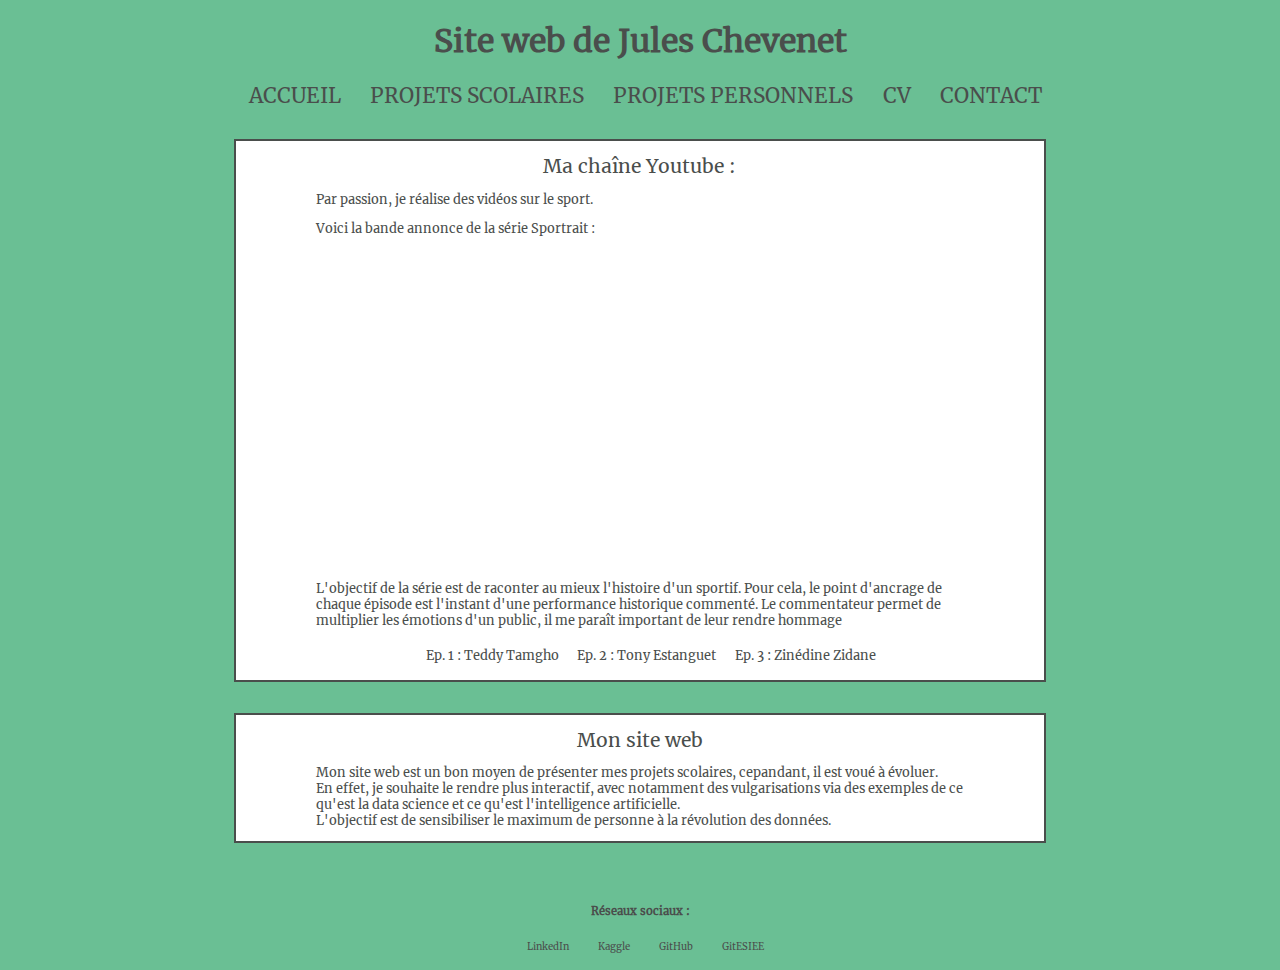
==== app/templates/projets-personnels.html @ e526e968 "First commit" ====
<!DOCTYPE html>

<html>

  <head>
    <meta charset="utf-8" />
    <link rel="stylesheet" href="../static/style.css" />
    <title>Site web de Jules Chevenet</title>
  </head>

  <body>
    <div id="bloc_page">

      <header>
        <div id="titre_header">
          <h1>Site web de Jules Chevenet</h1>
        </div>
        <nav id=menu>
          <ul>
            <li><a href="/">Accueil</a></li>
            <li><a href="proj-scol">Projets Scolaires</a></li>
            <li><a href="#">Projets Personnels</a></li>
            <li><a href="cv">CV</a></li>
            <li><a href="contact">Contact</a></li>
          </ul>
        </nav>
      </header>

      <section class = "perso">

        <div class = "youtube">
          <div class = "body_youtube">
          <h1 class = "titre_article" >Ma chaîne <a class = "lien_article" href="https://www.youtube.com/channel/UCuE6EJVjUNQC9UpF2iSPCAA">Youtube</a> :</h1>
          <p class = "p_article">Par passion, je réalise des vidéos sur le sport.</p>
          <p class = "p_article">Voici la bande annonce de la série Sportrait :</p>
          <div><center><iframe class = "video_youtube" src="https://www.youtube.com/embed/c5anjO3Ix5M" title="YouTube video player" frameborder="0" allow="accelerometer; autoplay; clipboard-write; encrypted-media; gyroscope; picture-in-picture" allowfullscreen></iframe></center></div>
          <p class = "p_article"> L'objectif de la série est de raconter au mieux l'histoire d'un sportif. Pour cela, le point d'ancrage de chaque épisode est l'instant d'une performance historique commenté. Le commentateur permet de multiplier les émotions d'un public, il me paraît important de leur rendre hommage</p>
          <nav id=ep_sportrait>
            <ul>
              <li><a href="https://www.youtube.com/watch?v=W5SFysJGGG8">Ep. 1 : Teddy Tamgho</a></li>
              <li><a href="https://www.youtube.com/watch?v=BXU9hNoZwSw">Ep. 2 : Tony Estanguet</a></li>
              <li><a href="https://www.youtube.com/watch?v=-fTwGTfmp3c">Ep. 3 : Zinédine Zidane</a></li>
            </ul>
          </nav>
        </div>
      </div>

      <div class = "site">
        <div class = "body_site">
          <h1 class = "titre_article">Mon site web</h1>
          <p class = "p_article">Mon site web est un bon moyen de présenter mes projets scolaires, cepandant, il est voué à évoluer.</br>
          En effet, je souhaite le rendre plus interactif, avec notamment des vulgarisations via des exemples de ce qu'est la data science et ce qu'est l'intelligence artificielle.</br>
        L'objectif est de sensibiliser le maximum de personne à la révolution des données. </p>

        </div>
      </div>


      </section>

      <footer>
        <div id =titre_footer>
          <h4>Réseaux sociaux :</h4>
        </div>
        <div>
          <nav id = endlink>
            <ul>
              <li><a href="https://www.linkedin.com/in/jules-chevenet-4441b4189/">LinkedIn</a></li>
              <li><a href="https://www.kaggle.com/juleschevenet">Kaggle</a></li>
              <li><a href="https://github.com/ptitchev">GitHub</a></li>
              <li><a href="https://git.esiee.fr/chevenej">GitESIEE</a></li>
            </ul>
          </nav>
        </div>
      </footer>
    </div>
  </body>
</html>
---- app/static/style.css ----
/* Import de police */
@font-face{
    font-family : 'Merri';
    src : url("polices/Merriweather-Regular.ttf") format("truetype");
}

/* Premiere couche : body */
body
{
    background-color :rgba(54, 168, 111, 0.74);
    /* background-image: url("neige.png");
    background-attachment: fixed; */
    font-family: 'Merri';
    color : rgb(74, 78, 76);
}

/* Deuxieme couche : block page*/
#bloc_page
{
    width: 80%;
    margin: auto;
}

/* Troisieme couche : header */
header
{
    margin-bottom : 3%;
}

/* Titre (header) */
#titre_header
{
    color : rgb(74, 78, 76);
    font-size : 1em;
    font-family : 'Merri';
    font-style: normal;
    font-weight : normal;
    text-decoration : none;
    text-align : center;
    opacity: 1;
    width : 100%;
    height : 100%;
    /* min-width 400px; */
}

/* Menu de selection (header) */
#menu ul
{
    list-style-type: none;
    justify-content: center;
    display: flex;
}
#menu li
{
    margin-right : 3%;
}
#menu a
{
    text-transform: uppercase;
    font-size: 1.3em;
    color :  rgb(74, 78, 76);
    padding-bottom: 2px;
    text-decoration: none;
}
#menu a:hover
{
    color: #760001;
    border-bottom: 2px solid #760001;
}

/* Troisieme couche : home section */
#home_section
{
    background-color :rgba(255, 255, 255, 1);
    max-width: 80%;
    margin: auto;
    display: flex;
    border: 2px solid rgb(74, 78, 76) ;
}

.home_h2
{
    color : rgb(74, 78, 76);
    font-size : 1.2em;
    font-family : 'Merri';
    font-style: normal;
    font-weight : normal;
    text-decoration : none;
    /* text-align : center; */
    opacity: 1;
    
}

.home_p
{
    color : rgb(74, 78, 76);
    font-size : 0.8em;
    font-family : 'Merri';
    font-style: normal;
    font-weight : normal;
    text-decoration : none;
    /* text-align : center; */
    opacity: 1;
}

#home_image
{
    padding : 0px 10px 0px 0px;
}

#home_text
{
    padding : 5px 10px 0px 10px;
}

/* Troisieme couche : footer */
footer
{
    margin-top : 3%;
}

#endlink ul
{
    list-style-type: none;
    justify-content: center;
    display: flex;
}
#endlink li
{
    margin-right : 3%;
}
#endlink a
{
    font-size: 0.6em;
    color :  rgb(74, 78, 76);
    text-decoration: none;
}
#endlink a:hover
{
    color: #760001;
    border-bottom: 2px solid #760001;
}

#titre_footer
{
    color : rgb(74, 78, 76);
    font-size : 0.7em;
    font-family : 'Merri';
    font-style: normal;
    font-weight : normal;
    text-decoration : none;
    text-align : center;
    opacity: 1;
    width : 100%;
    height : 100%;
    /* min-width 400px; */
}

/* Troisieme couche : CV */
#CV
{
    display: flex;
    align-items: center;
    flex-direction: column;
}

#image_CV
{
    border: 2px solid rgb(74, 78, 76) ;
    margin-bottom : 3%;
}


.boutton
{
    font-size: 0.7em;
    color :  rgb(74, 78, 76);
    text-decoration: none; 
    background-color :rgba(255, 255, 255, 1);
    border: 1px solid rgb(74, 78, 76) ;
    padding : 5px 5px 5px 5px;
    margin: auto;
}

/* Troisieme couche : articles */

.articles
{
    /* max-width: 80%; */
    justify-content: center;
    display: flex;
    flex-direction: column;
    
}

.projet_scol
{
    border: 2px solid rgb(74, 78, 76) ;
    margin-bottom : 3%;
    background-color :rgba(255, 255, 255, 1);
    width: 80%;
    justify-content: center;
    margin: auto;
    margin-bottom : 3%;
}

.head_article
{
    justify-content: center;
    margin: auto;
    border-bottom: 2px solid rgb(74, 78, 76) ;
} 

.body_article
{
    width: 80%;
    justify-content: center;
    margin: auto; 
}

.footer_article
{
    width: 80%;
    justify-content: center;
    margin: auto; 
}

.titre_article
{
    color : rgb(74, 78, 76);
    font-size : 1.2em;
    font-family : 'Merri';
    font-style: normal;
    font-weight : normal;
    text-decoration : none;
    text-align : center;
    opacity: 1;
    width : 100%;
}

.date_article
{
    color : rgb(74, 78, 76);
    font-size : 0.8em;
    font-family : 'Merri';
    font-style: normal;
    font-weight : normal;
    text-decoration : none;
    text-align : center;
    opacity: 1;
    width : 100%;
}
.p_article
{
        color : rgb(74, 78, 76);
        font-size : 0.8em;
        font-family : 'Merri';
        /* font-style: normal;
        font-weight : normal; */
        text-decoration : none;
        text-align : left;
        opacity: 1;
        width : 100%;
}

.p_footer
{
    color : rgb(74, 78, 76);
    font-size : 0.8em;
    font-family : 'Merri';
    /* font-style: normal;
    font-weight : normal; */
    text-decoration : none;
    text-align : center;
    opacity: 1;
    width : 100%;
}

.video_article
{
    width : 100%;
}

#image_DashR
{
    width : 100%;
}

.lien_article
{
    color :  rgb(74, 78, 76);
    text-decoration: none;
}

.lien_article:hover
{
    color: #760001;
    border-bottom: 2px solid #760001;
}

.pdf_article
{
    width : 80%;
    height : 500px;
    justify-content: center;
    margin: auto;
}

/* Troisieme couche : articles */

.perso
{
    justify-content: center;
    display: flex;
    flex-direction: column;
   
}

.youtube
{
    border: 2px solid rgb(74, 78, 76) ;
    margin-bottom : 3%;
    background-color :rgba(255, 255, 255, 1);
    width: 80%;
    justify-content: center;
    margin: auto;
    margin-bottom : 3%;
    
}

.body_youtube
{
    width: 80%;
    justify-content: center;
    margin: auto; 
}

.video_youtube
{
    width: 560px;
    height : 315px;
    margin: auto;
}

#ep_sportrait ul
{
    list-style-type: none;
    justify-content: center;
    display: flex;
}
#ep_sportrait li
{
    margin-right : 3%;
}
#ep_sportrait a
{
    font-size: 0.8em;
    color :  rgb(74, 78, 76);
    text-decoration: none;
}
#ep_sportrait a:hover
{
    color: #760001;
    border-bottom: 2px solid #760001;
}

.site
{
    border: 2px solid rgb(74, 78, 76) ;
    margin-bottom : 3%;
    background-color :rgba(255, 255, 255, 1);
    width: 80%;
    justify-content: center;
    margin: auto;
    margin-bottom : 3%;
    
}

.body_site
{
    width: 80%;
    justify-content: center;
    margin: auto; 
}
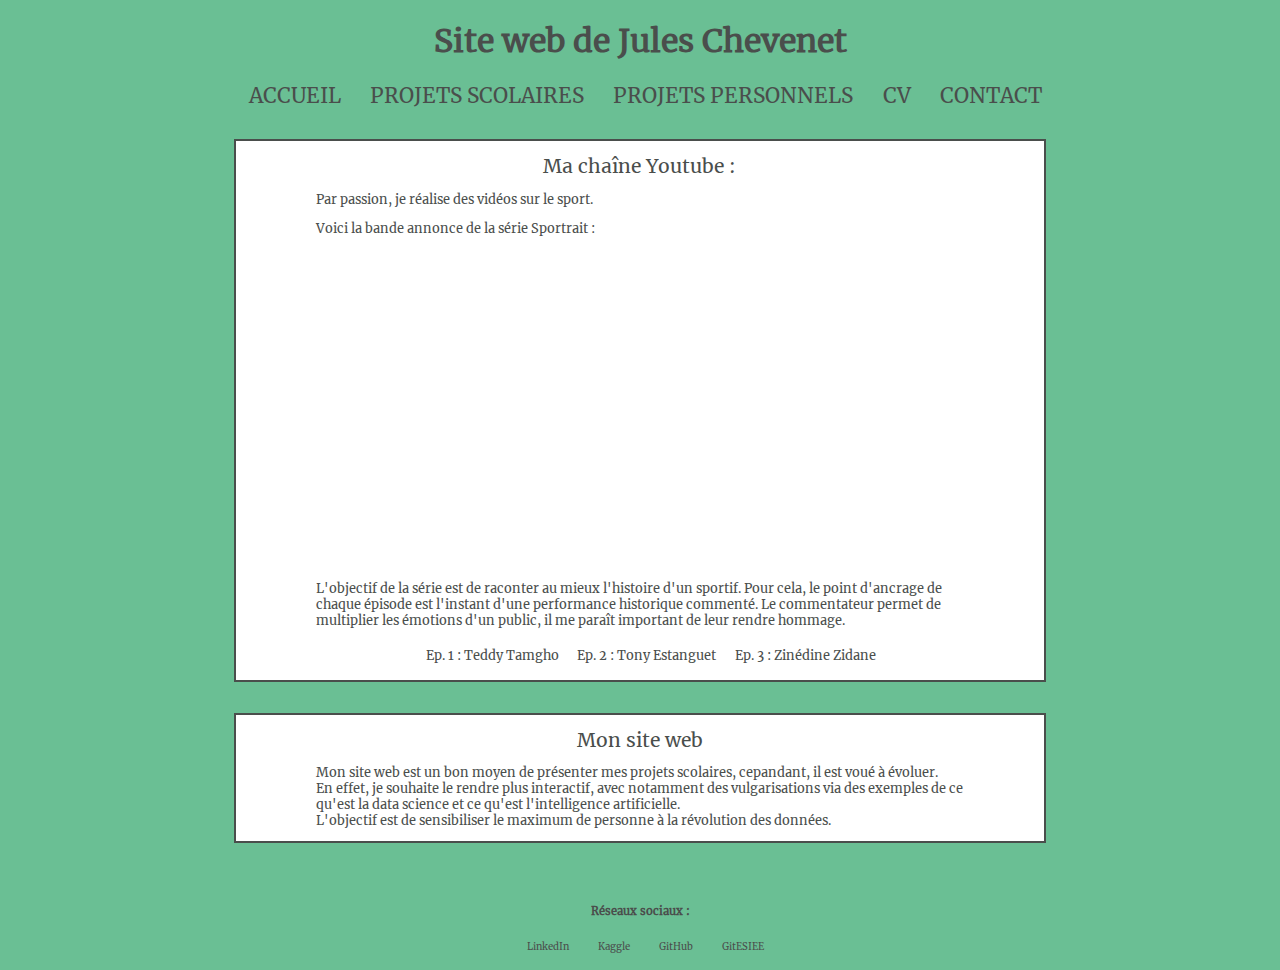
==== commit ab6763e8: "Add files via upload" ====
--- a/app/templates/projets-personnels.html
+++ b/app/templates/projets-personnels.html
@@ -34,7 +34,7 @@
           <p class = "p_article">Par passion, je réalise des vidéos sur le sport.</p>
           <p class = "p_article">Voici la bande annonce de la série Sportrait :</p>
           <div><center><iframe class = "video_youtube" src="https://www.youtube.com/embed/c5anjO3Ix5M" title="YouTube video player" frameborder="0" allow="accelerometer; autoplay; clipboard-write; encrypted-media; gyroscope; picture-in-picture" allowfullscreen></iframe></center></div>
-          <p class = "p_article"> L'objectif de la série est de raconter au mieux l'histoire d'un sportif. Pour cela, le point d'ancrage de chaque épisode est l'instant d'une performance historique commenté. Le commentateur permet de multiplier les émotions d'un public, il me paraît important de leur rendre hommage</p>
+          <p class = "p_article"> L'objectif de la série est de raconter au mieux l'histoire d'un sportif. Pour cela, le point d'ancrage de chaque épisode est l'instant d'une performance historique commenté. Le commentateur permet de multiplier les émotions d'un public, il me paraît important de leur rendre hommage.</p>
           <nav id=ep_sportrait>
             <ul>
               <li><a href="https://www.youtube.com/watch?v=W5SFysJGGG8">Ep. 1 : Teddy Tamgho</a></li>
